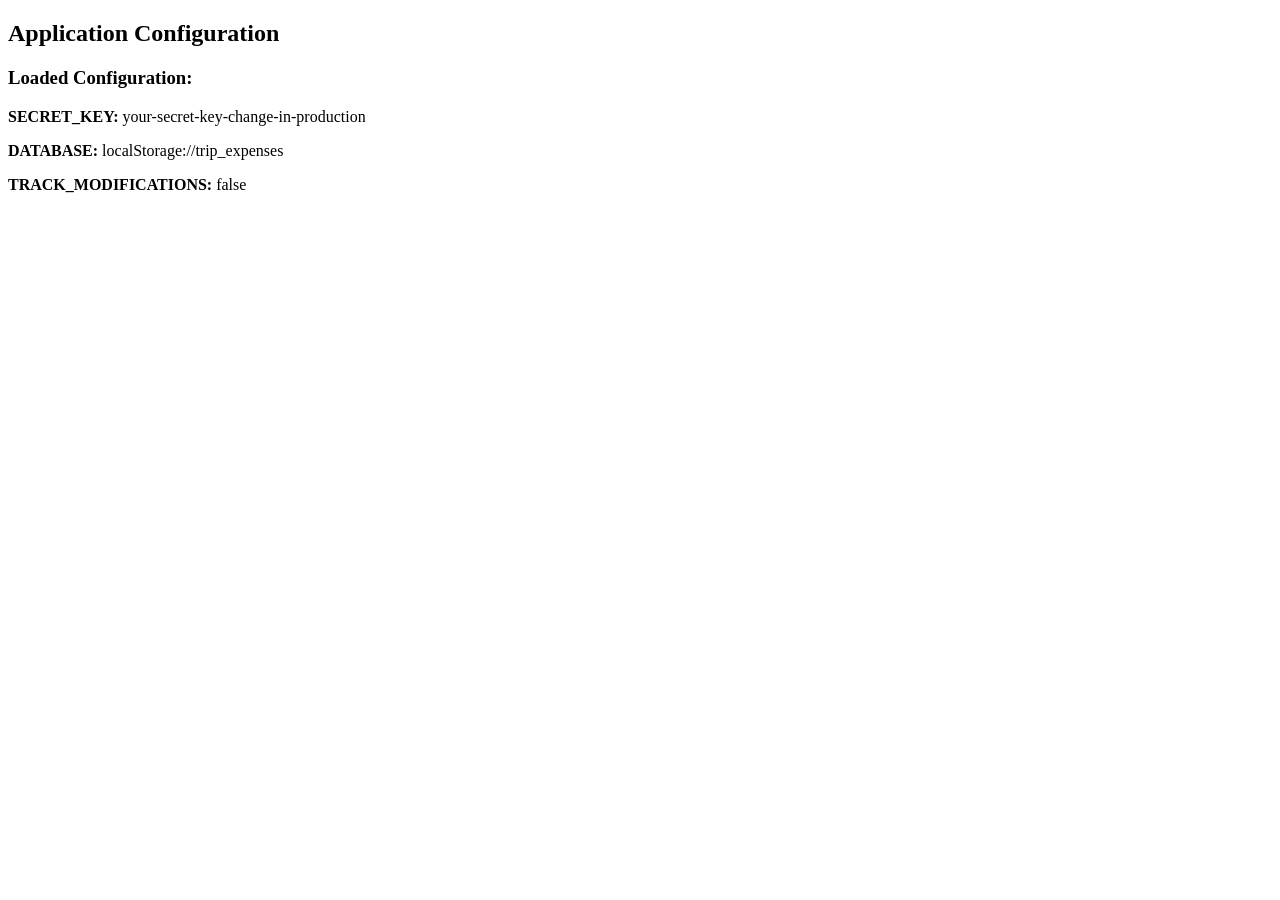
==== trip_expense_manager/config.html @ 20cadcb4 "Update and rename config.py to config.html" ====
<!DOCTYPE html>
<html>
<head>
    <title>App Configuration</title>
</head>
<body>

<h2>Application Configuration</h2>

<script>
// ============================================
// config.py → HTML (JavaScript version)
// ============================================

const Config = {

    // Secret key (used in backend for sessions)
    SECRET_KEY: "your-secret-key-change-in-production",

    // Database (SQLite replaced with browser storage)
    SQLALCHEMY_DATABASE_URI: "localStorage://trip_expenses",

    // Track modifications (not required in frontend)
    SQLALCHEMY_TRACK_MODIFICATIONS: false

};

// Display config (for testing/demo)
document.write("<h3>Loaded Configuration:</h3>");
document.write("<p><b>SECRET_KEY:</b> " + Config.SECRET_KEY + "</p>");
document.write("<p><b>DATABASE:</b> " + Config.SQLALCHEMY_DATABASE_URI + "</p>");
document.write("<p><b>TRACK_MODIFICATIONS:</b> " + Config.SQLALCHEMY_TRACK_MODIFICATIONS + "</p>");

</script>

</body>
</html>
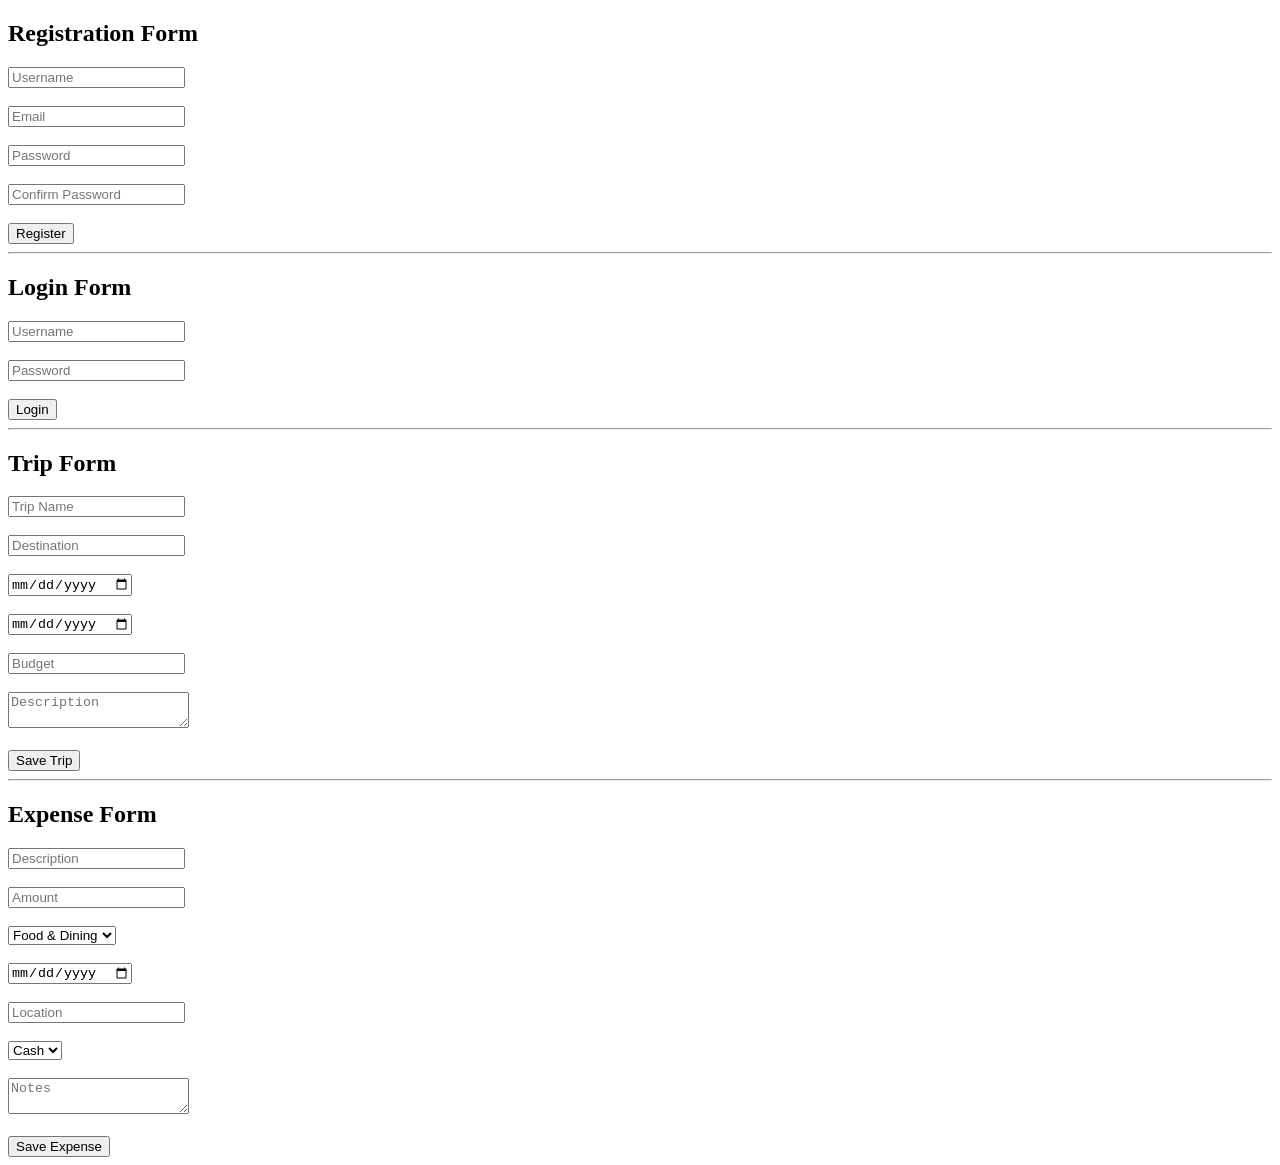
==== commit fe3ba24c: "Update config.html" ====
--- a/trip_expense_manager/config.html
+++ b/trip_expense_manager/config.html
@@ -1,35 +1,150 @@
 <!DOCTYPE html>
 <html>
 <head>
-    <title>App Configuration</title>
+    <title>Forms Conversion</title>
 </head>
 <body>
 
-<h2>Application Configuration</h2>
+<h2>Registration Form</h2>
+
+<form onsubmit="return validateRegister()">
+    <input id="username" placeholder="Username"><br><br>
+    <input id="email" placeholder="Email"><br><br>
+    <input id="password" type="password" placeholder="Password"><br><br>
+    <input id="confirm" type="password" placeholder="Confirm Password"><br><br>
+    <button type="submit">Register</button>
+</form>
+
+<hr>
+
+<h2>Login Form</h2>
+
+<form onsubmit="return validateLogin()">
+    <input id="loginUser" placeholder="Username"><br><br>
+    <input id="loginPass" type="password" placeholder="Password"><br><br>
+    <button type="submit">Login</button>
+</form>
+
+<hr>
+
+<h2>Trip Form</h2>
+
+<form onsubmit="return validateTrip()">
+    <input id="tripName" placeholder="Trip Name"><br><br>
+    <input id="destination" placeholder="Destination"><br><br>
+    <input id="startDate" type="date"><br><br>
+    <input id="endDate" type="date"><br><br>
+    <input id="budget" type="number" placeholder="Budget"><br><br>
+    <textarea id="desc" placeholder="Description"></textarea><br><br>
+    <button type="submit">Save Trip</button>
+</form>
+
+<hr>
+
+<h2>Expense Form</h2>
+
+<form onsubmit="return validateExpense()">
+    <input id="expDesc" placeholder="Description"><br><br>
+    <input id="amount" type="number" placeholder="Amount"><br><br>
+
+    <select id="category">
+        <option>Food & Dining</option>
+        <option>Transportation</option>
+        <option>Shopping</option>
+    </select><br><br>
+
+    <input id="date" type="date"><br><br>
+
+    <input id="location" placeholder="Location"><br><br>
+
+    <select id="payment">
+        <option>Cash</option>
+        <option>UPI</option>
+        <option>Card</option>
+    </select><br><br>
+
+    <textarea id="notes" placeholder="Notes"></textarea><br><br>
+
+    <button type="submit">Save Expense</button>
+</form>
 
 <script>
-// ============================================
-// config.py → HTML (JavaScript version)
-// ============================================
 
-const Config = {
+// ===== VALIDATIONS (converted from WTForms validators) =====
 
-    // Secret key (used in backend for sessions)
-    SECRET_KEY: "your-secret-key-change-in-production",
+// Registration
+function validateRegister() {
+    let u = username.value;
+    let e = email.value;
+    let p = password.value;
+    let c = confirm.value;
 
-    // Database (SQLite replaced with browser storage)
-    SQLALCHEMY_DATABASE_URI: "localStorage://trip_expenses",
+    if(!u || u.length < 3 || u.length > 20) {
+        alert("Username must be 3-20 characters");
+        return false;
+    }
 
-    // Track modifications (not required in frontend)
-    SQLALCHEMY_TRACK_MODIFICATIONS: false
+    if(!e.includes("@")) {
+        alert("Invalid email");
+        return false;
+    }
 
-};
+    if(p.length < 6) {
+        alert("Password must be at least 6 characters");
+        return false;
+    }
 
-// Display config (for testing/demo)
-document.write("<h3>Loaded Configuration:</h3>");
-document.write("<p><b>SECRET_KEY:</b> " + Config.SECRET_KEY + "</p>");
-document.write("<p><b>DATABASE:</b> " + Config.SQLALCHEMY_DATABASE_URI + "</p>");
-document.write("<p><b>TRACK_MODIFICATIONS:</b> " + Config.SQLALCHEMY_TRACK_MODIFICATIONS + "</p>");
+    if(p !== c) {
+        alert("Passwords must match");
+        return false;
+    }
+
+    return true;
+}
+
+// Login
+function validateLogin() {
+    if(!loginUser.value || !loginPass.value) {
+        alert("Enter username and password");
+        return false;
+    }
+    return true;
+}
+
+// Trip
+function validateTrip() {
+    if(!tripName.value || !destination.value) {
+        alert("Fill all fields");
+        return false;
+    }
+
+    if(endDate.value < startDate.value) {
+        alert("End date cannot be before start date");
+        return false;
+    }
+
+    return true;
+}
+
+// Expense
+function validateExpense() {
+    if(!expDesc.value) {
+        alert("Description required");
+        return false;
+    }
+
+    if(amount.value <= 0) {
+        alert("Amount must be greater than 0");
+        return false;
+    }
+
+    if(!date.value) {
+        alert("Date required");
+        return false;
+    }
+
+    return true;
+}
 
 </script>
 
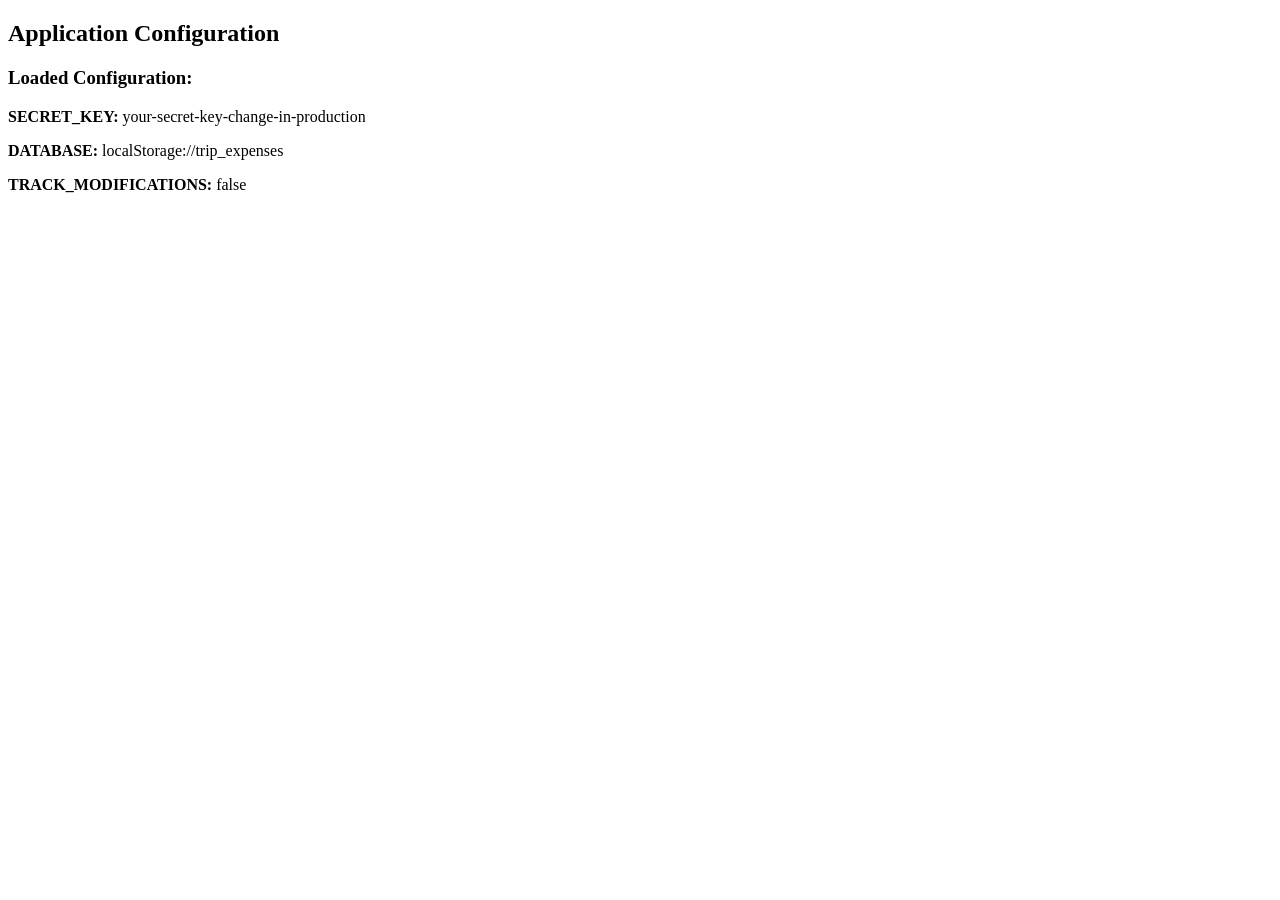
==== commit bb35ee60: "Update config.html" ====
--- a/trip_expense_manager/config.html
+++ b/trip_expense_manager/config.html
@@ -1,150 +1,35 @@
 <!DOCTYPE html>
 <html>
 <head>
-    <title>Forms Conversion</title>
+    <title>App Configuration</title>
 </head>
 <body>
 
-<h2>Registration Form</h2>
-
-<form onsubmit="return validateRegister()">
-    <input id="username" placeholder="Username"><br><br>
-    <input id="email" placeholder="Email"><br><br>
-    <input id="password" type="password" placeholder="Password"><br><br>
-    <input id="confirm" type="password" placeholder="Confirm Password"><br><br>
-    <button type="submit">Register</button>
-</form>
-
-<hr>
-
-<h2>Login Form</h2>
-
-<form onsubmit="return validateLogin()">
-    <input id="loginUser" placeholder="Username"><br><br>
-    <input id="loginPass" type="password" placeholder="Password"><br><br>
-    <button type="submit">Login</button>
-</form>
-
-<hr>
-
-<h2>Trip Form</h2>
-
-<form onsubmit="return validateTrip()">
-    <input id="tripName" placeholder="Trip Name"><br><br>
-    <input id="destination" placeholder="Destination"><br><br>
-    <input id="startDate" type="date"><br><br>
-    <input id="endDate" type="date"><br><br>
-    <input id="budget" type="number" placeholder="Budget"><br><br>
-    <textarea id="desc" placeholder="Description"></textarea><br><br>
-    <button type="submit">Save Trip</button>
-</form>
-
-<hr>
-
-<h2>Expense Form</h2>
-
-<form onsubmit="return validateExpense()">
-    <input id="expDesc" placeholder="Description"><br><br>
-    <input id="amount" type="number" placeholder="Amount"><br><br>
-
-    <select id="category">
-        <option>Food & Dining</option>
-        <option>Transportation</option>
-        <option>Shopping</option>
-    </select><br><br>
-
-    <input id="date" type="date"><br><br>
-
-    <input id="location" placeholder="Location"><br><br>
-
-    <select id="payment">
-        <option>Cash</option>
-        <option>UPI</option>
-        <option>Card</option>
-    </select><br><br>
-
-    <textarea id="notes" placeholder="Notes"></textarea><br><br>
-
-    <button type="submit">Save Expense</button>
-</form>
+<h2>Application Configuration</h2>
 
 <script>
+// ============================================
+// config.py → HTML (JavaScript version)
+// ============================================
 
-// ===== VALIDATIONS (converted from WTForms validators) =====
+const Config = {
 
-// Registration
-function validateRegister() {
-    let u = username.value;
-    let e = email.value;
-    let p = password.value;
-    let c = confirm.value;
+    // Secret key (used in backend for sessions)
+    SECRET_KEY: "your-secret-key-change-in-production",
 
-    if(!u || u.length < 3 || u.length > 20) {
-        alert("Username must be 3-20 characters");
-        return false;
-    }
+    // Database (SQLite replaced with browser storage)
+    SQLALCHEMY_DATABASE_URI: "localStorage://trip_expenses",
 
-    if(!e.includes("@")) {
-        alert("Invalid email");
-        return false;
-    }
+    // Track modifications (not required in frontend)
+    SQLALCHEMY_TRACK_MODIFICATIONS: false
 
-    if(p.length < 6) {
-        alert("Password must be at least 6 characters");
-        return false;
-    }
+};
 
-    if(p !== c) {
-        alert("Passwords must match");
-        return false;
-    }
-
-    return true;
-}
-
-// Login
-function validateLogin() {
-    if(!loginUser.value || !loginPass.value) {
-        alert("Enter username and password");
-        return false;
-    }
-    return true;
-}
-
-// Trip
-function validateTrip() {
-    if(!tripName.value || !destination.value) {
-        alert("Fill all fields");
-        return false;
-    }
-
-    if(endDate.value < startDate.value) {
-        alert("End date cannot be before start date");
-        return false;
-    }
-
-    return true;
-}
-
-// Expense
-function validateExpense() {
-    if(!expDesc.value) {
-        alert("Description required");
-        return false;
-    }
-
-    if(amount.value <= 0) {
-        alert("Amount must be greater than 0");
-        return false;
-    }
-
-    if(!date.value) {
-        alert("Date required");
-        return false;
-    }
-
-    return true;
-}
+// Display config (for testing/demo)
+document.write("<h3>Loaded Configuration:</h3>");
+document.write("<p><b>SECRET_KEY:</b> " + Config.SECRET_KEY + "</p>");
+document.write("<p><b>DATABASE:</b> " + Config.SQLALCHEMY_DATABASE_URI + "</p>");
+document.write("<p><b>TRACK_MODIFICATIONS:</b> " + Config.SQLALCHEMY_TRACK_MODIFICATIONS + "</p>");
 
 </script>
 
